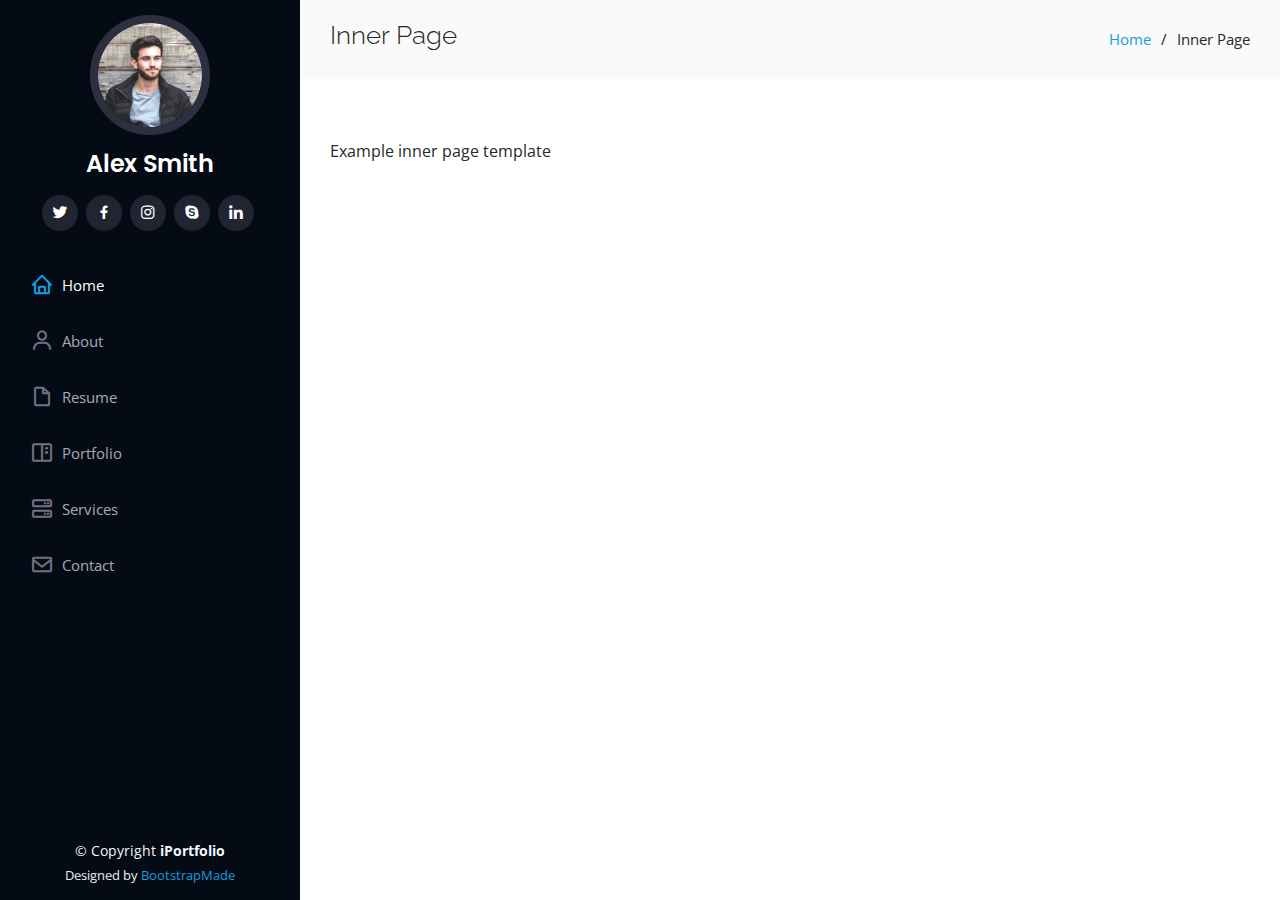
==== inner-page.html @ 993a9bab "update 2" ====
<!DOCTYPE html>
<html lang="en">

<head>
  <meta charset="utf-8">
  <meta content="width=device-width, initial-scale=1.0" name="viewport">

  <title>Inner Page - iPortfolio Bootstrap Template</title>
  <meta content="" name="description">
  <meta content="" name="keywords">

  <!-- Favicons -->
  <link href="assets/img/favicon.png" rel="icon">
  <link href="assets/img/apple-touch-icon.png" rel="apple-touch-icon">

  <!-- Google Fonts -->
  <link href="https://fonts.googleapis.com/css?family=Open+Sans:300,300i,400,400i,600,600i,700,700i|Raleway:300,300i,400,400i,500,500i,600,600i,700,700i|Poppins:300,300i,400,400i,500,500i,600,600i,700,700i" rel="stylesheet">

  <!-- Vendor CSS Files -->
  <link href="assets/vendor/aos/aos.css" rel="stylesheet">
  <link href="assets/vendor/bootstrap/css/bootstrap.min.css" rel="stylesheet">
  <link href="assets/vendor/bootstrap-icons/bootstrap-icons.css" rel="stylesheet">
  <link href="assets/vendor/boxicons/css/boxicons.min.css" rel="stylesheet">
  <link href="assets/vendor/glightbox/css/glightbox.min.css" rel="stylesheet">
  <link href="assets/vendor/swiper/swiper-bundle.min.css" rel="stylesheet">

  <!-- Template Main CSS File -->
  <link href="assets/css/style.css" rel="stylesheet">

  <!-- =======================================================
  * Template Name: iPortfolio
  * Template URL: https://bootstrapmade.com/iportfolio-bootstrap-portfolio-websites-template/
  * Updated: Mar 17 2024 with Bootstrap v5.3.3
  * Author: BootstrapMade.com
  * License: https://bootstrapmade.com/license/
  ======================================================== -->
</head>

<body>

  <!-- ======= Mobile nav toggle button ======= -->
  <i class="bi bi-list mobile-nav-toggle d-xl-none"></i>

  <!-- ======= Header ======= -->
  <header id="header">
    <div class="d-flex flex-column">

      <div class="profile">
        <img src="assets/img/profile-img.jpg" alt="" class="img-fluid rounded-circle">
        <h1 class="text-light"><a href="index.html">Alex Smith</a></h1>
        <div class="social-links mt-3 text-center">
          <a href="#" class="twitter"><i class="bx bxl-twitter"></i></a>
          <a href="#" class="facebook"><i class="bx bxl-facebook"></i></a>
          <a href="#" class="instagram"><i class="bx bxl-instagram"></i></a>
          <a href="#" class="google-plus"><i class="bx bxl-skype"></i></a>
          <a href="#" class="linkedin"><i class="bx bxl-linkedin"></i></a>
        </div>
      </div>

      <nav id="navbar" class="nav-menu navbar">
        <ul>
          <li><a href="#hero" class="nav-link scrollto active"><i class="bx bx-home"></i> <span>Home</span></a></li>
          <li><a href="#about" class="nav-link scrollto"><i class="bx bx-user"></i> <span>About</span></a></li>
          <li><a href="#resume" class="nav-link scrollto"><i class="bx bx-file-blank"></i> <span>Resume</span></a></li>
          <li><a href="#portfolio" class="nav-link scrollto"><i class="bx bx-book-content"></i> <span>Portfolio</span></a></li>
          <li><a href="#services" class="nav-link scrollto"><i class="bx bx-server"></i> <span>Services</span></a></li>
          <li><a href="#contact" class="nav-link scrollto"><i class="bx bx-envelope"></i> <span>Contact</span></a></li>
        </ul>
      </nav><!-- .nav-menu -->
    </div>
  </header><!-- End Header -->

  <main id="main">

    <!-- ======= Breadcrumbs ======= -->
    <section class="breadcrumbs">
      <div class="container">

        <div class="d-flex justify-content-between align-items-center">
          <h2>Inner Page</h2>
          <ol>
            <li><a href="index.html">Home</a></li>
            <li>Inner Page</li>
          </ol>
        </div>

      </div>
    </section><!-- End Breadcrumbs -->

    <section class="inner-page">
      <div class="container">
        <p>
          Example inner page template
        </p>
      </div>
    </section>

  </main><!-- End #main -->

  <!-- ======= Footer ======= -->
  <footer id="footer">
    <div class="container">
      <div class="copyright">
        &copy; Copyright <strong><span>iPortfolio</span></strong>
      </div>
      <div class="credits">
        <!-- All the links in the footer should remain intact. -->
        <!-- You can delete the links only if you purchased the pro version. -->
        <!-- Licensing information: https://bootstrapmade.com/license/ -->
        <!-- Purchase the pro version with working PHP/AJAX contact form: https://bootstrapmade.com/iportfolio-bootstrap-portfolio-websites-template/ -->
        Designed by <a href="https://bootstrapmade.com/">BootstrapMade</a>
      </div>
    </div>
  </footer><!-- End  Footer -->

  <a href="#" class="back-to-top d-flex align-items-center justify-content-center"><i class="bi bi-arrow-up-short"></i></a>

  <!-- Vendor JS Files -->
  <script src="assets/vendor/purecounter/purecounter_vanilla.js"></script>
  <script src="assets/vendor/aos/aos.js"></script>
  <script src="assets/vendor/bootstrap/js/bootstrap.bundle.min.js"></script>
  <script src="assets/vendor/glightbox/js/glightbox.min.js"></script>
  <script src="assets/vendor/isotope-layout/isotope.pkgd.min.js"></script>
  <script src="assets/vendor/swiper/swiper-bundle.min.js"></script>
  <script src="assets/vendor/typed.js/typed.umd.js"></script>
  <script src="assets/vendor/waypoints/noframework.waypoints.js"></script>
  <script src="assets/vendor/php-email-form/validate.js"></script>

  <!-- Template Main JS File -->
  <script src="assets/js/main.js"></script>

</body>

</html>
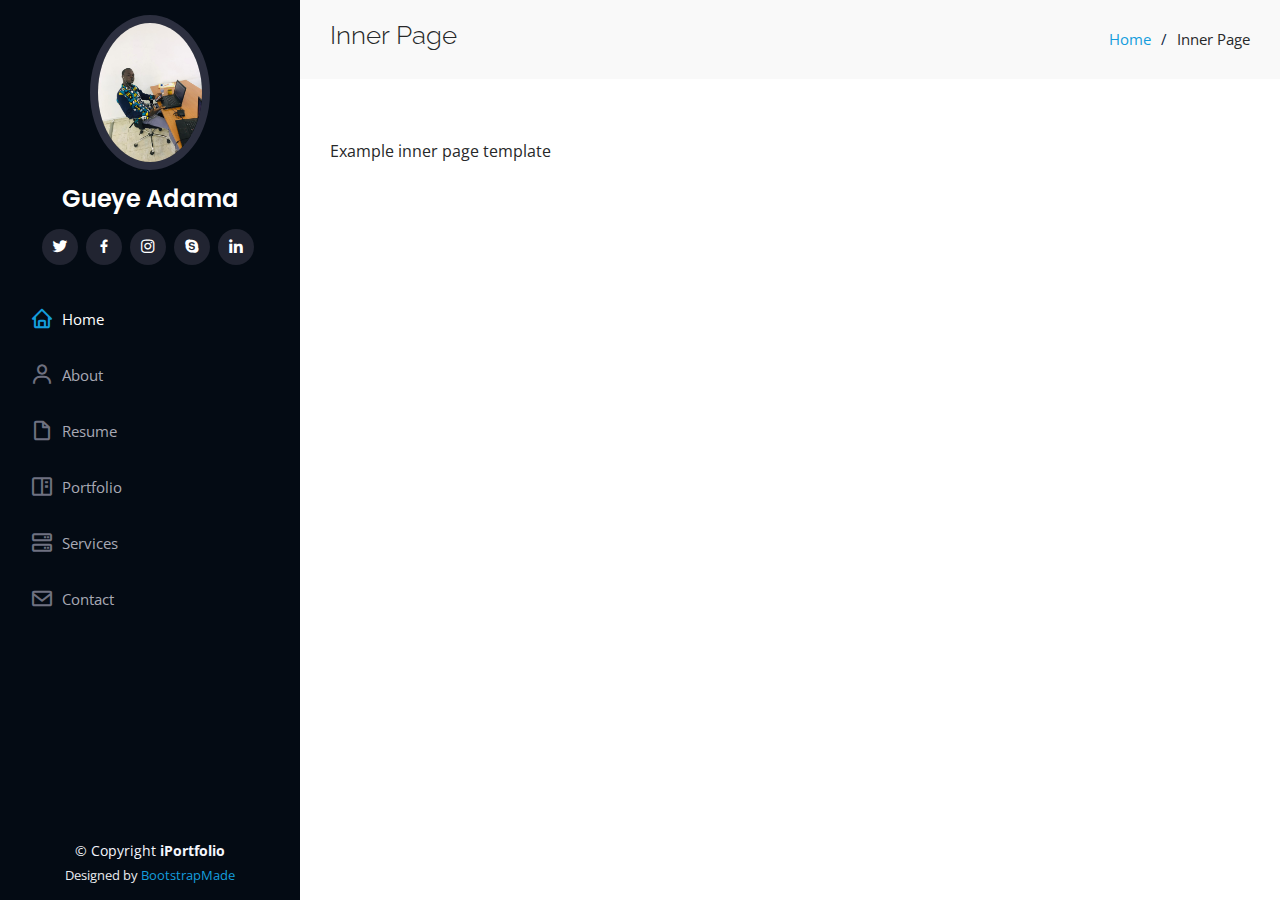
==== commit e35f5217: "update" ====
--- a/inner-page.html
+++ b/inner-page.html
@@ -47,7 +47,7 @@
 
       <div class="profile">
         <img src="assets/img/profile-img.jpg" alt="" class="img-fluid rounded-circle">
-        <h1 class="text-light"><a href="index.html">Alex Smith</a></h1>
+        <h1 class="text-light"><a href="index.html">Gueye Adama</a></h1>
         <div class="social-links mt-3 text-center">
           <a href="#" class="twitter"><i class="bx bxl-twitter"></i></a>
           <a href="#" class="facebook"><i class="bx bxl-facebook"></i></a>
--- a/assets/css/style.css
+++ b/assets/css/style.css
@@ -241,7 +241,7 @@
 #hero {
   width: 100%;
   height: 100vh;
-  background: url("../img/hero-bg.jpg") top center;
+  background: url("../img/profile-img.jpg")  left;
   background-size: cover;
 }
 
@@ -253,7 +253,7 @@
   top: 0;
   left: 0;
   right: 0;
-  z-index: 1;
+  z-index: 1; 
 }
 
 #hero .hero-container {
